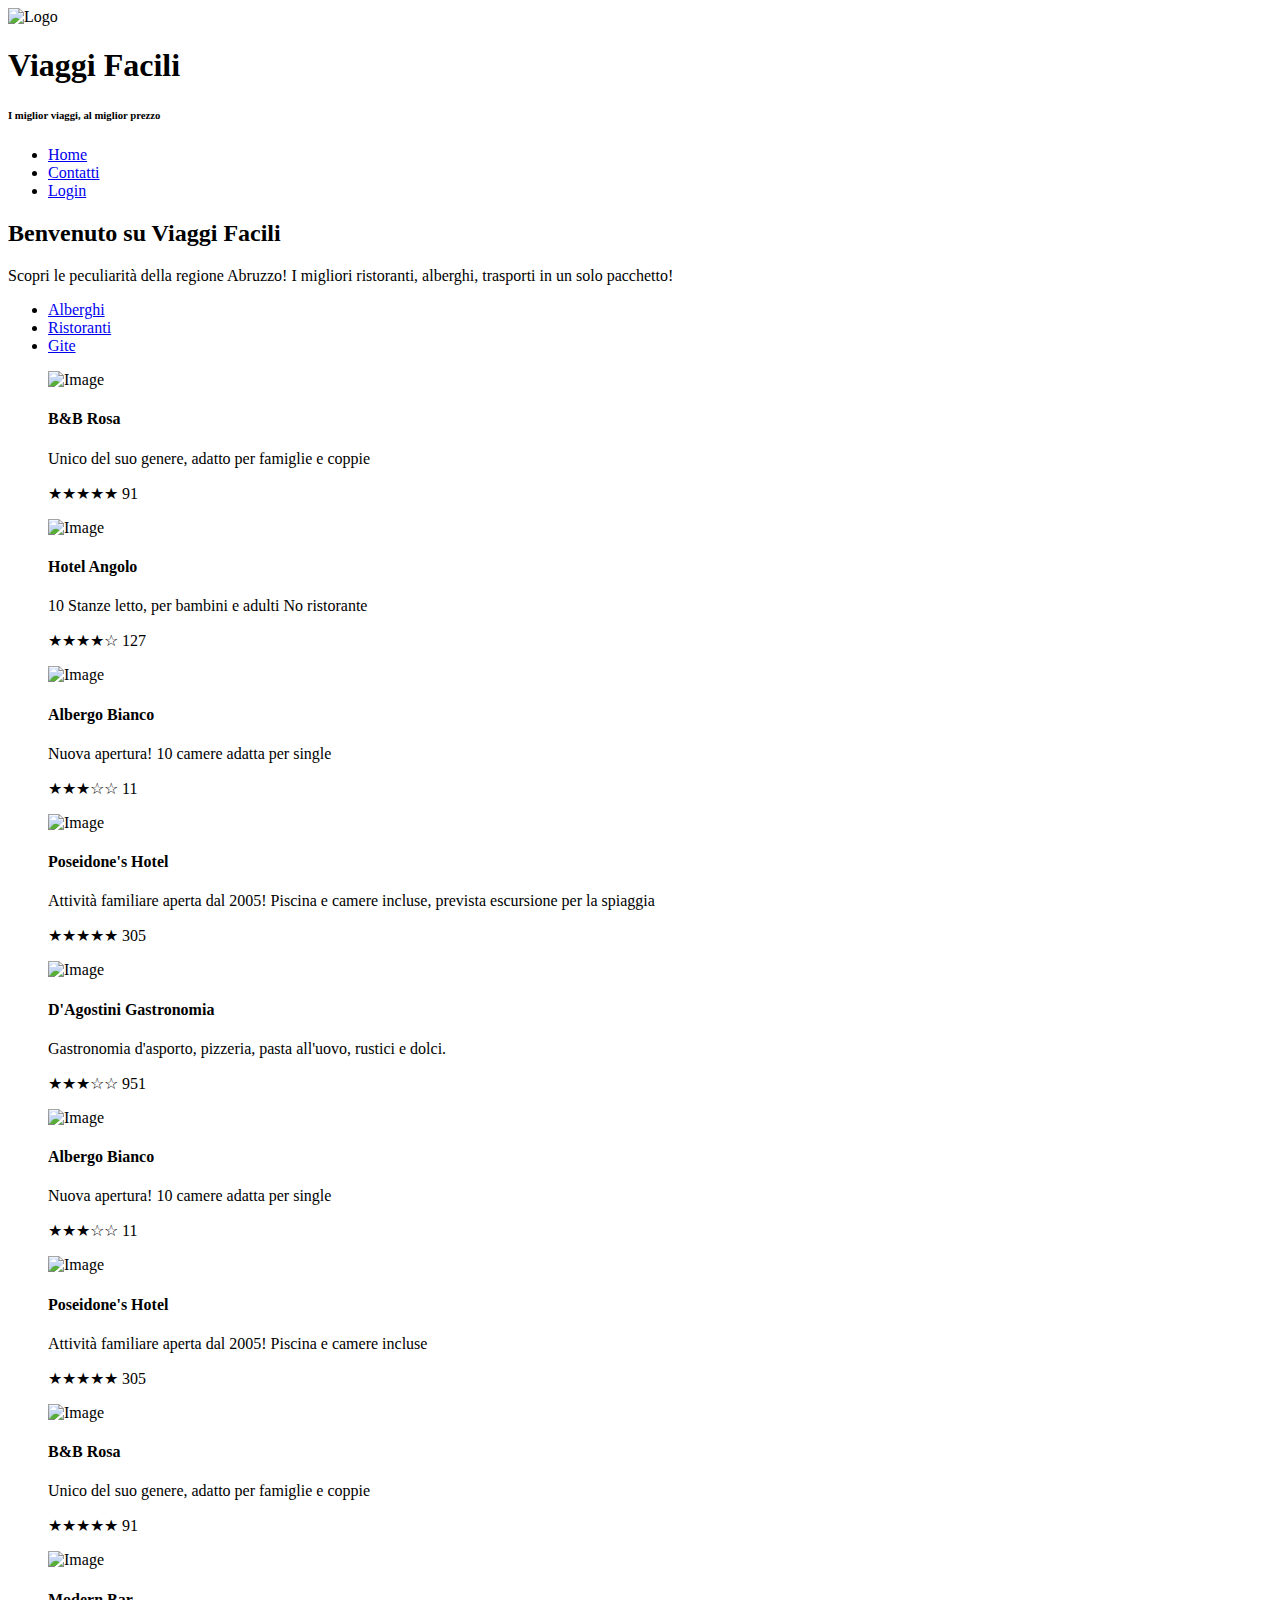
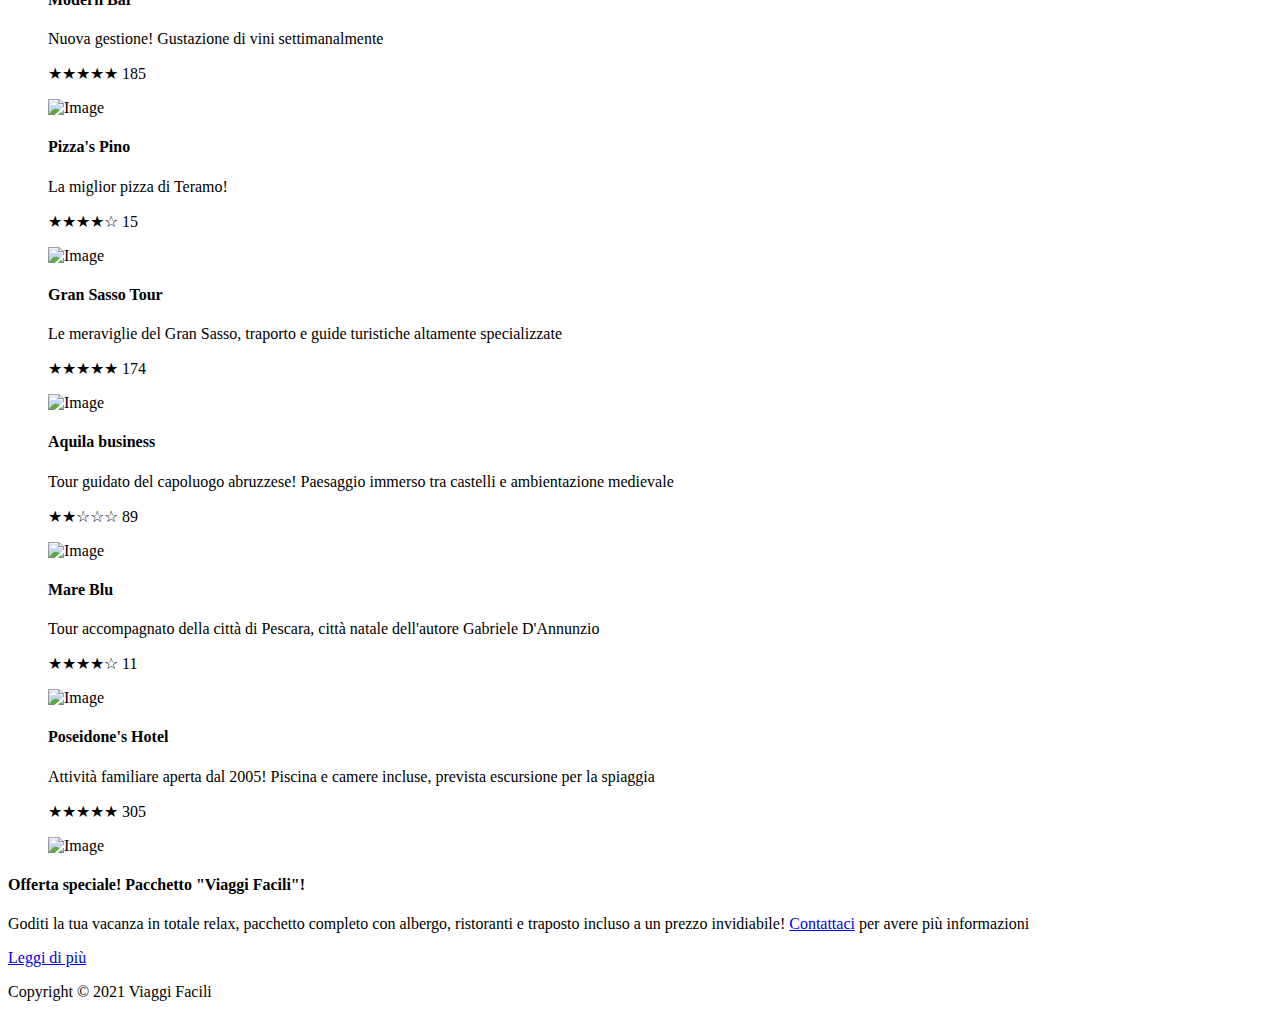
==== src/main/resources/templates/index.html @ e144f38d "Redesign" ====
<!DOCTYPE html>
<html>

<head>
	<meta charset="UTF-8" />
  <meta name="viewport" content="width=device-width, initial-scale=1.0" />
  <meta http-equiv="X-UA-Compatible" content="ie=edge" />

  <title>Home - Viaggi Facili</title>

	<link rel="preconnect" href="https://fonts.gstatic.com">
	<link href="https://fonts.googleapis.com/css2?family=Inter:wght@200;300;500;400;900&display=swap" rel="stylesheet">
	<link href="css/style.css" rel="stylesheet" />
</head>

<!--
File Index
-->

<body>
	<div class="container">
	<!-- Top box -->
		<div class="placeholder">
			<div class="parallax-window" data-parallax="scroll" data-image-src="img/home-01.gif">
				<div class="tm-header">
					<div class="row tm-header-inner">

						<!-- Logo & Site Name -->
						<div class="col-md-6 col-12">
							<img src="img/simple-house-logo.png" alt="Logo" class="tm-site-logo" />
							<div class="tm-site-text-box">
								<h1 class="tm-site-title">Viaggi Facili</h1>
								<h6 class="tm-site-description">I miglior viaggi, al miglior prezzo</h6>
							</div>
						</div>

						<!-- Navbar -->
						<nav class="col-md-6 col-12 tm-nav">
							<ul class="tm-nav-ul">
								<li class="tm-nav-li"><a href="index" class="tm-nav-link active">Home</a></li>
								<li class="tm-nav-li"><a href="contact" class="tm-nav-link">Contatti</a></li>
								<li class="tm-nav-li"><a href="login" class="tm-nav-link-login">Login</a></li>
							</ul>
						</nav>

					</div>
				</div>
			</div>
		</div>

		<main>
			<!-- Intro -->
			<header class="row tm-welcome-section">
				<h2 class="col-12 text-center tm-section-title">Benvenuto su Viaggi Facili</h2>
				<p class="col-12 text-center">
					Scopri le peculiarità della regione Abruzzo! I migliori ristoranti, alberghi, trasporti in un solo pacchetto!
				</p>
			</header>

			<!-- Home's navbar -->
			<div class="tm-paging-links">
				<nav>
					<ul>
						<li class="tm-paging-item"><a href="#" class="tm-paging-link active">Alberghi</a></li>
						<li class="tm-paging-item"><a href="#" class="tm-paging-link">Ristoranti</a></li>
						<li class="tm-paging-item"><a href="#" class="tm-paging-link">Gite</a></li>
					</ul>
				</nav>
			</div>

			<!-- Gallery -->
			<div class="row tm-gallery">
				<!-- gallery page 1 -->
				<div id="tm-gallery-page-alberghi" class="tm-gallery-page">
					<article class="col-lg-3 col-md-4 col-sm-6 col-12 tm-gallery-item">
						<figure>
							<img src="img/gallery/01.jpg" alt="Image" class="img-fluid tm-gallery-img" />
							<figcaption>
								<h4 class="tm-gallery-title">B&B Rosa</h4>
								<p class="tm-gallery-description">Unico del suo genere, adatto per famiglie e coppie</p>
								<p class="tm-gallery-price">★★★★★ 91</p>
							</figcaption>
						</figure>
					</article>
					<article class="col-lg-3 col-md-4 col-sm-6 col-12 tm-gallery-item">
						<figure>
							<img src="img/gallery/02.jpg" alt="Image" class="img-fluid tm-gallery-img" />
							<figcaption>
								<h4 class="tm-gallery-title">Hotel Angolo</h4>
								<p class="tm-gallery-description">
									10 Stanze letto, per bambini e adulti
									No ristorante
								</p>
								<p class="tm-gallery-price">★★★★☆ 127</p>
							</figcaption>
						</figure>
					</article>
					<article class="col-lg-3 col-md-4 col-sm-6 col-12 tm-gallery-item">
						<figure>
							<img src="img/gallery/03.jpg" alt="Image" class="img-fluid tm-gallery-img" />
							<figcaption>
								<h4 class="tm-gallery-title">Albergo Bianco</h4>
								<p class="tm-gallery-description">Nuova apertura! 10 camere adatta per single</p>
								<p class="tm-gallery-price">★★★☆☆ 11</p>
							</figcaption>
						</figure>
					</article>
					<article class="col-lg-3 col-md-4 col-sm-6 col-12 tm-gallery-item">
						<figure>
							<img src="img/gallery/05.jpg" alt="Image" class="img-fluid tm-gallery-img" />
							<figcaption>
								<h4 class="tm-gallery-title">Poseidone's Hotel</h4>
								<p class="tm-gallery-description">Attività familiare aperta dal 2005! Piscina e camere incluse, prevista escursione per la spiaggia</p>
								<p class="tm-gallery-price">★★★★★ 305</p>
							</figcaption>
						</figure>
					</article>
				</div> <!-- gallery page 1 </end> -->

				<!-- gallery page 2 -->
				<div id="tm-gallery-page-ristoranti" class="tm-gallery-page hidden">
					<article class="col-lg-3 col-md-4 col-sm-6 col-12 tm-gallery-item">
						<figure>
							<img src="img/gallery/04.jpg" alt="Image" class="img-fluid tm-gallery-img" />
							<figcaption>
								<h4 class="tm-gallery-title">D'Agostini Gastronomia</h4>
								<p class="tm-gallery-description">Gastronomia d'asporto, pizzeria, pasta all'uovo, rustici e dolci.</p>
								<p class="tm-gallery-price">★★★☆☆ 951</p>
							</figcaption>
						</figure>
					</article>
					<article class="col-lg-3 col-md-4 col-sm-6 col-12 tm-gallery-item">
						<figure>
							<img src="img/gallery/03.jpg" alt="Image" class="img-fluid tm-gallery-img" />
							<figcaption>
								<h4 class="tm-gallery-title">Albergo Bianco</h4>
								<p class="tm-gallery-description">Nuova apertura! 10 camere adatta per single</p>
								<p class="tm-gallery-price">★★★☆☆ 11</p>
							</figcaption>
						</figure>
					</article>
					<article class="col-lg-3 col-md-4 col-sm-6 col-12 tm-gallery-item">
						<figure>
							<img src="img/gallery/05.jpg" alt="Image" class="img-fluid tm-gallery-img" />
							<figcaption>
								<h4 class="tm-gallery-title">Poseidone's Hotel</h4>
								<p class="tm-gallery-description">Attività familiare aperta dal 2005! Piscina e camere incluse</p>
								<p class="tm-gallery-price">★★★★★ 305</p>
							</figcaption>
						</figure>
					</article>
					<article class="col-lg-3 col-md-4 col-sm-6 col-12 tm-gallery-item">
						<figure>
							<img src="img/gallery/01.jpg" alt="Image" class="img-fluid tm-gallery-img" />
							<figcaption>
								<h4 class="tm-gallery-title">B&B Rosa</h4>
								<p class="tm-gallery-description">Unico del suo genere, adatto per famiglie e coppie</p>
								<p class="tm-gallery-price">★★★★★ 91</p>
							</figcaption>
						</figure>
					</article>
					<article class="col-lg-3 col-md-4 col-sm-6 col-12 tm-gallery-item">
						<figure>
							<img src="img/gallery/08.jpg" alt="Image" class="img-fluid tm-gallery-img" />
							<figcaption>
								<h4 class="tm-gallery-title">Modern Bar</h4>
								<p class="tm-gallery-description">Nuova gestione! Gustazione di vini settimanalmente</p>
								<p class="tm-gallery-price">★★★★★ 185</p>
							</figcaption>
						</figure>
					</article>
					<article class="col-lg-3 col-md-4 col-sm-6 col-12 tm-gallery-item">
						<figure>
							<img src="img/gallery/07.jpg" alt="Image" class="img-fluid tm-gallery-img" />
							<figcaption>
								<h4 class="tm-gallery-title">Pizza's Pino</h4>
								<p class="tm-gallery-description">La miglior pizza di Teramo!</p>
								<p class="tm-gallery-price">★★★★☆ 15</p>
							</figcaption>
						</figure>
					</article>
				</div> <!-- gallery page 2 </end> -->

				<!-- gallery page 3 -->
				<div id="tm-gallery-page-gite" class="tm-gallery-page hidden">
					<article class="col-lg-3 col-md-4 col-sm-6 col-12 tm-gallery-item">
						<figure>
							<img src="img/gallery/09.jpg" alt="Image" class="img-fluid tm-gallery-img" />
							<figcaption>
								<h4 class="tm-gallery-title">Gran Sasso Tour</h4>
								<p class="tm-gallery-description">Le meraviglie del Gran Sasso, traporto e guide turistiche altamente specializzate</p>
								<p class="tm-gallery-price">★★★★★ 174</p>
							</figcaption>
						</figure>
					</article>
					<article class="col-lg-3 col-md-4 col-sm-6 col-12 tm-gallery-item">
						<figure>
							<img src="img/gallery/11.jpg" alt="Image" class="img-fluid tm-gallery-img" />
							<figcaption>
								<h4 class="tm-gallery-title">Aquila business</h4>
								<p class="tm-gallery-description">Tour guidato del capoluogo abruzzese! Paesaggio immerso tra castelli e ambientazione medievale</p>
								<p class="tm-gallery-price">★★☆☆☆ 89</p>
							</figcaption>
						</figure>
					</article>
					<article class="col-lg-3 col-md-4 col-sm-6 col-12 tm-gallery-item">
						<figure>
							<img src="img/gallery/10.jpg" alt="Image" class="img-fluid tm-gallery-img" />
							<figcaption>
								<h4 class="tm-gallery-title">Mare Blu</h4>
								<p class="tm-gallery-description">Tour accompagnato della città di Pescara, città natale dell'autore Gabriele D'Annunzio</p>
								<p class="tm-gallery-price">★★★★☆ 11</p>
							</figcaption>
						</figure>
					</article>
					<article class="col-lg-3 col-md-4 col-sm-6 col-12 tm-gallery-item">
						<figure>
							<img src="img/gallery/05.jpg" alt="Image" class="img-fluid tm-gallery-img" />
							<figcaption>
								<h4 class="tm-gallery-title">Poseidone's Hotel</h4>
								<p class="tm-gallery-description">Attività familiare aperta dal 2005! Piscina e camere incluse, prevista escursione per la spiaggia</p>
								<p class="tm-gallery-price">★★★★★ 305</p>
							</figcaption>
						</figure>
					</article>

				</div> <!-- gallery page 3 </end> -->
			</div>
			<div class="tm-section tm-container-inner">
				<div class="row">
					<div class="col-md-6">
						<figure class="tm-description-figure">
							<img src="img/img-01.jpg" alt="Image" class="img-fluid" />
						</figure>
					</div>
					<div class="col-md-6">
						<div class="tm-description-box">
							<h4 class="tm-gallery-title">Offerta speciale! Pacchetto "Viaggi Facili"!</h4>
							<p class="tm-mb-45">
								Goditi la tua vacanza in totale relax, pacchetto completo con albergo, ristoranti e traposto incluso a un prezzo invidiabile!
									<a rel="nofollow" href="contact">Contattaci</a>
								per avere più informazioni</p>
							<a href="about" class="tm-btn tm-btn-default tm-right">Leggi di più</a>
						</div>
					</div>
				</div>
			</div>
		</main>

		<!-- Footer -->
		<footer class="tm-footer text-center">
			<p>Copyright &copy; 2021 Viaggi Facili</p>
		</footer>
	</div>


	<!-- Script -->
	<script src="js/jquery.min.js"></script>
	<script src="js/parallax.min.js"></script>
	<script>
		$(document).ready(function(){
			// Handle click on paging links
			$('.tm-paging-link').click(function(e){
				e.preventDefault();

				var page = $(this).text().toLowerCase();
				$('.tm-gallery-page').addClass('hidden');
				$('#tm-gallery-page-' + page).removeClass('hidden');
				$('.tm-paging-link').removeClass('active');
				$(this).addClass("active");
			});
		});
	</script>
</body>
</html>
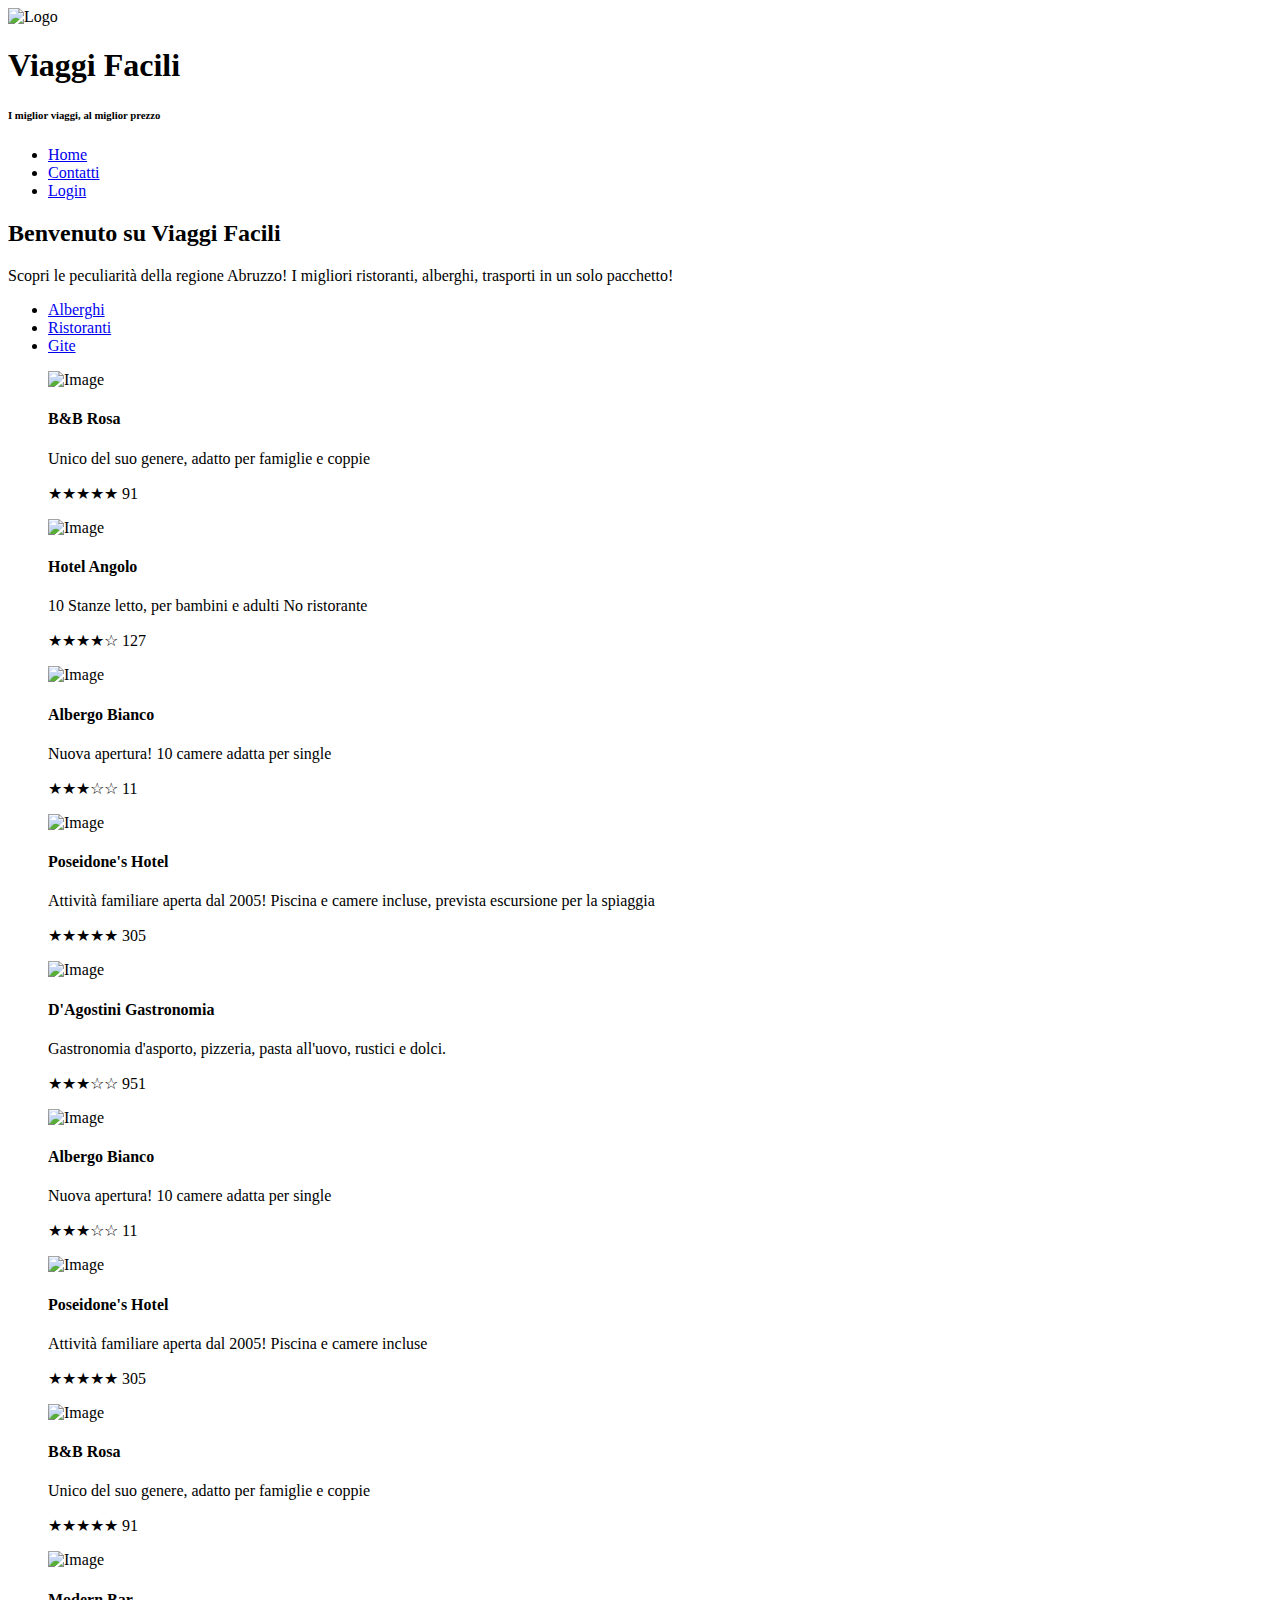
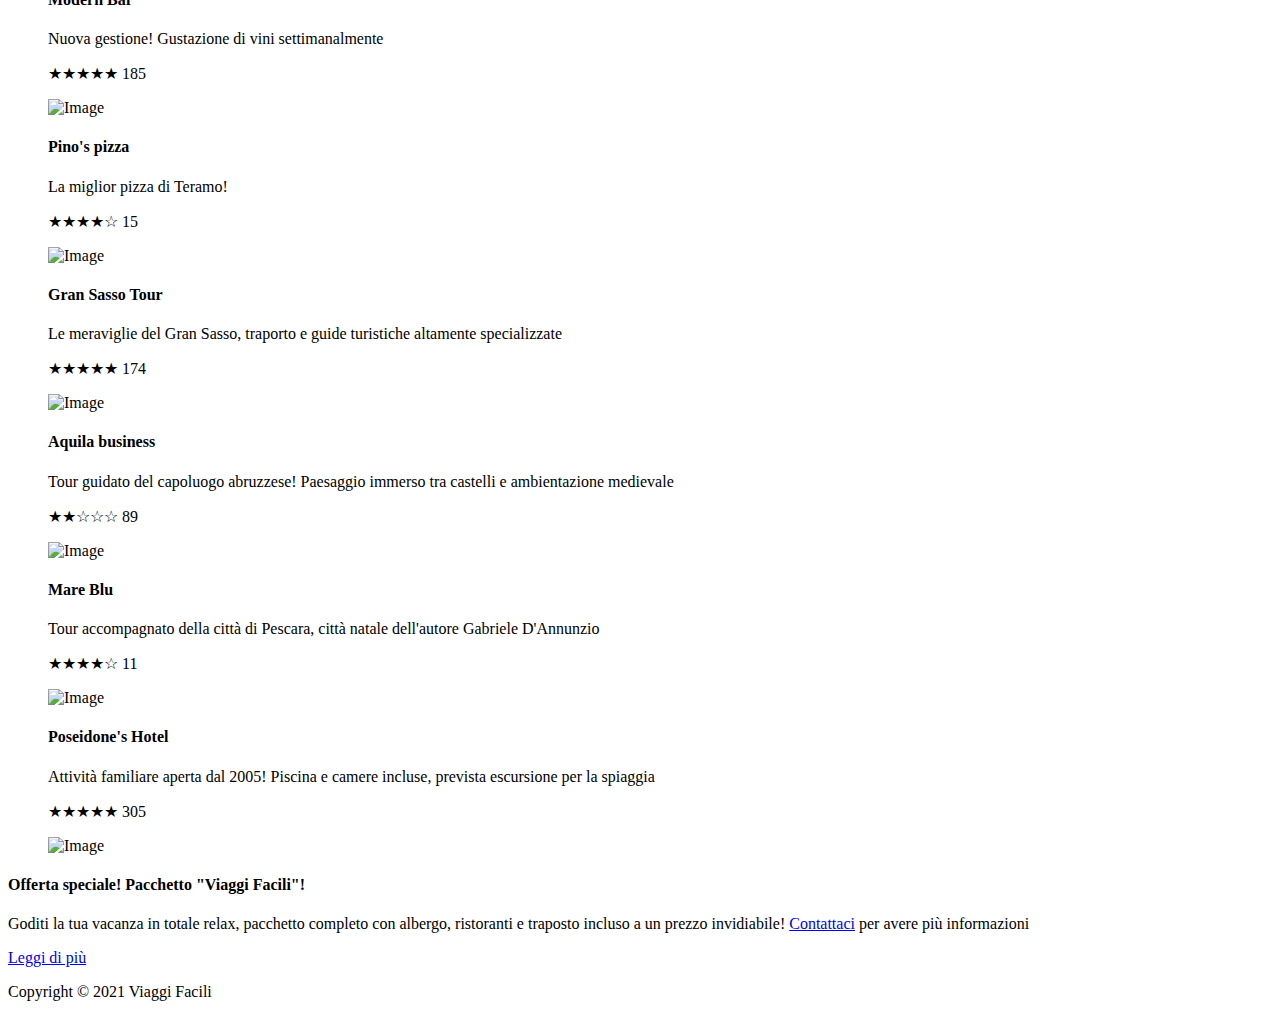
==== commit ec1c9ccb: "1.0.2-SNAPSHOT" ====
--- a/src/main/resources/templates/index.html
+++ b/src/main/resources/templates/index.html
@@ -173,7 +173,7 @@
 						<figure>
 							<img src="img/gallery/07.jpg" alt="Image" class="img-fluid tm-gallery-img" />
 							<figcaption>
-								<h4 class="tm-gallery-title">Pizza's Pino</h4>
+								<h4 class="tm-gallery-title">Pino's pizza</h4>
 								<p class="tm-gallery-description">La miglior pizza di Teramo!</p>
 								<p class="tm-gallery-price">★★★★☆ 15</p>
 							</figcaption>
